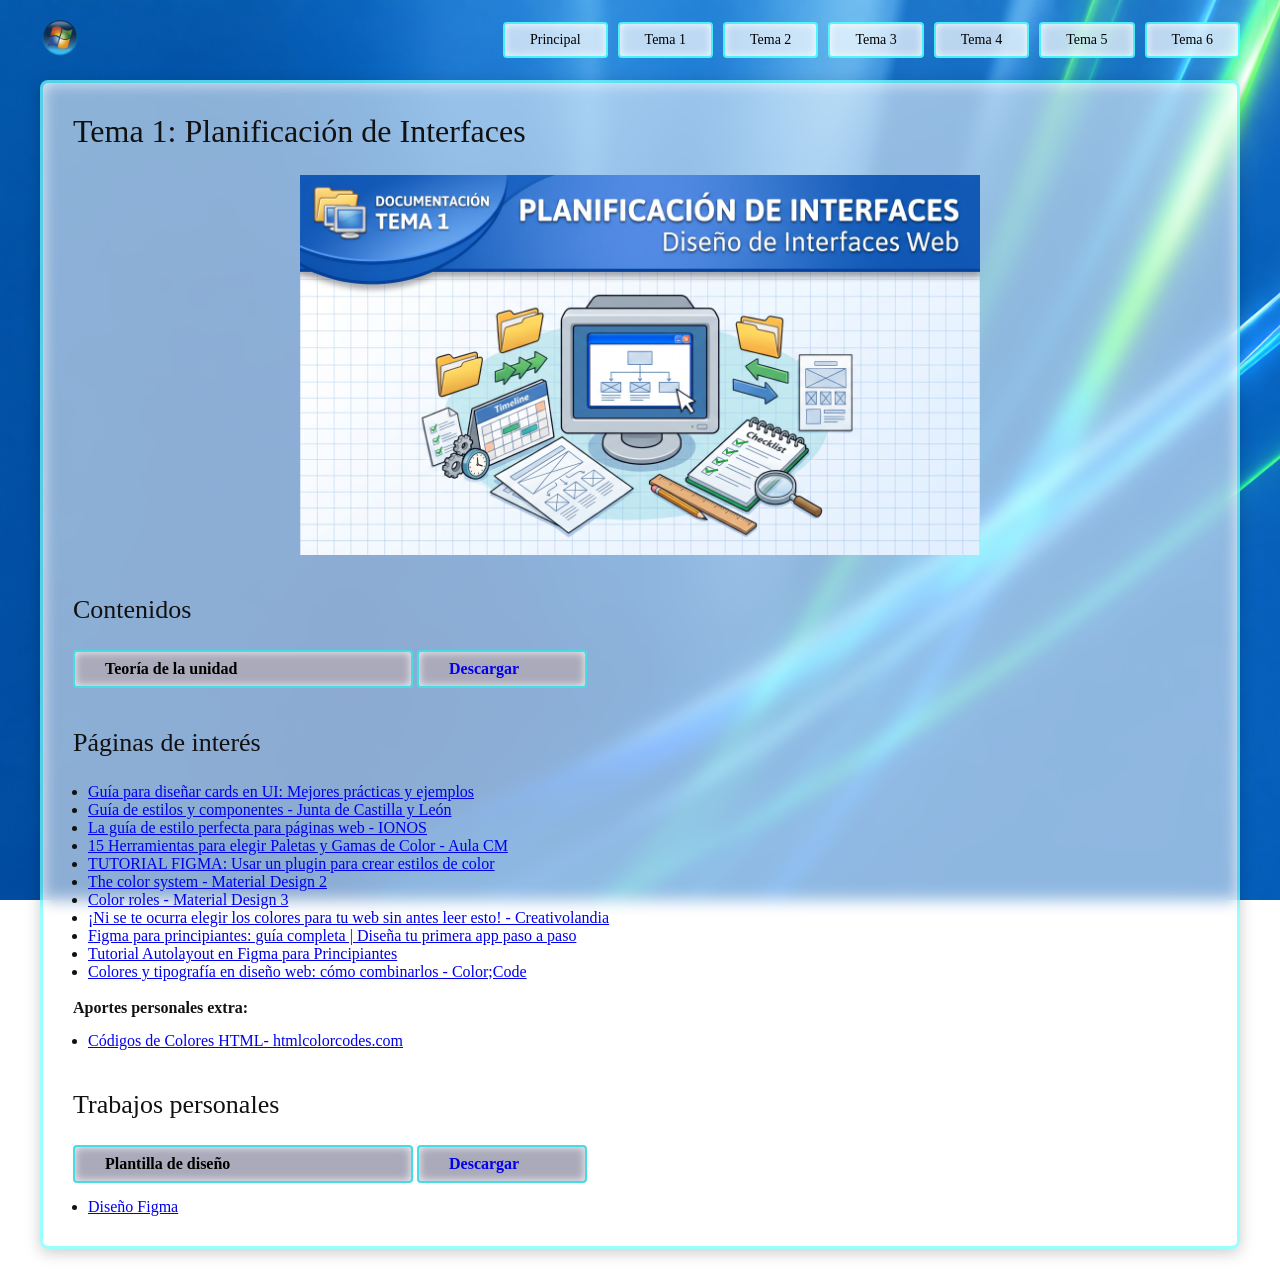
==== tema1.html @ 959bbb47 "Add files via upload" ====
<!DOCTYPE html>
<html lang="es">
<head>
    <meta charset="UTF-8">
    <meta name="viewport" content="width=device-width, initial-scale=1.0">
    <link id="tema" rel="stylesheet" type="text/css" href="estilos/frutiger.css">
    <title>Tema 1</title>
</head>
<body>
    
    <header class="barraSuperior">
        <div class="seccionIzquierda">
            <img onmouseout="this.src='img/WinVistaLogo.png';" onmouseover="this.src='img/Win9XLogo.png';" src="img/WinVistaLogo.png" class="botonInicio logoNormal" onclick="cambiarTema()"/>
        </div>
        
        <div class="itemMenu botonHamburguesa" onclick="mostrarMenu()">
            <a href="#"><img src="img/tecla-menu-contextual.png"/></a>
        </div>

        <ul class="listaMenu" id="menuNavegacion">
            <li class="itemMenu elementoEscritorio"><a href="index.html">Principal</a></li>
            <li class="itemMenu elementoEscritorio"><a href="tema1.html">Tema 1</a></li>
            <li class="itemMenu elementoEscritorio"><a href="tema2.html">Tema 2</a></li>
            <li class="itemMenu elementoEscritorio"><a href="tema3.html">Tema 3</a></li>
            <li class="itemMenu elementoEscritorio"><a href="tema4.html">Tema 4</a></li>
            <li class="itemMenu elementoEscritorio"><a href="tema5.html">Tema 5</a></li>
            <li class="itemMenu elementoEscritorio"><a href="tema6.html">Tema 6</a></li>
        </ul>
    </header>

    <script>
        // Función para desplegar menú en el móvil
        function mostrarMenu() {
            const menu = document.getElementById('menuNavegacion');
            menu.classList.toggle('desplegado');
        }
    </script>

    <main class="ventanaPrincipal cristalAero">
        <h1>Tema 1: Planificación de Interfaces</h1>

        <img src="img/Tema1.jpg" class="imagenPortada"/>

        <section>
            <h2>Contenidos</h2>
            <div>
                <button class="botonPdf itemMenu" onclick="window.open('docs/Unidad1.pdf', '_blank')">Teoría de la unidad</button>
                <a href="docs/Unidad1.pdf" download="Unidad1.pdf" class="itemMenu botonPdf descargar" style="text-decoration: none;"> Descargar</a>
            </div>
        </section>

        <section>
            <h2>Páginas de interés</h2>
            <ul class="urls">
                <li><a href="https://uifrommars.com/guia-diseno-cards/?classId=c69e8f66-4b41-42af-a411-b7788c4b36c5" target="_blank" rel="noopener noreferrer">Guía para diseñar cards en UI: Mejores prácticas y ejemplos</a></li>
                <li><a href="https://www.jcyl.es/junta/guia/guia-estilos.html?classId=c69e8f66-4b41-42af-a411-b7788c4b36c5" target="_blank" rel="noopener noreferrer">Guía de estilos y componentes - Junta de Castilla y León</a></li>
                <li><a href="https://www.ionos.es/digitalguide/paginas-web/diseno-web/la-guia-de-estilo-perfecta-para-paginas-web/" target="_blank" rel="noopener noreferrer">La guía de estilo perfecta para páginas web - IONOS</a></li>
                <li><a href="https://aulacm.com/gama-colores-diseno-grafico-web/?classId=c69e8f66-4b41-42af-a411-b7788c4b36c5" target="_blank" rel="noopener noreferrer">15 Herramientas para elegir Paletas y Gamas de Color - Aula CM</a></li>
                <li><a href="https://www.youtube.com/watch?v=B6wmuE41V7k" target="_blank" rel="noopener noreferrer">TUTORIAL FIGMA: Usar un plugin para crear estilos de color</a></li>
                <li><a href="https://m2.material.io/design/color/the-color-system.html?classId=c69e8f66-4b41-42af-a411-b7788c4b36c5" target="_blank" rel="noopener noreferrer">The color system - Material Design 2</a></li>
                <li><a href="https://m3.material.io/styles/color/roles?classId=c69e8f66-4b41-42af-a411-b7788c4b36c5" target="_blank" rel="noopener noreferrer">Color roles - Material Design 3</a></li>
                <li><a href="https://creativolandia.com/como-elegir-los-colores-para-mi-web/?classId=c69e8f66-4b41-42af-a411-b7788c4b36c5#Como_crear_una_paleta_de_colores_para_tu_web_y_no_morir_en_el_intento" target="_blank" rel="noopener noreferrer">¡Ni se te ocurra elegir los colores para tu web sin antes leer esto! - Creativolandia</a></li>
                <li><a href="https://www.youtube.com/watch?is=EX6L4L5E09JKfz2E&classId=c69e8f66-4b41-42af-a411-b7788c4b36c5&v=cTnDkSfFeC0&feature=youtu.be" target="_blank" rel="noopener noreferrer">Figma para principiantes: guía completa | Diseña tu primera app paso a paso</a></li>
                <li><a href="https://www.youtube.com/watch?si=VakBsoN2G0ta3eF2&classId=c69e8f66-4b41-42af-a411-b7788c4b36c5&v=At4kNL4XELI&feature=youtu.be" target="_blank" rel="noopener noreferrer">Tutorial Autolayout en Figma para Principiantes</a></li>
                <li><a href="https://colorcode.es/guia-colores-tipografia-diseno-web.html?classId=c69e8f66-4b41-42af-a411-b7788c4b36c5" target="_blank" rel="noopener noreferrer">Colores y tipografía en diseño web: cómo combinarlos - Color;Code</a></li>
            </ul>
            <br>
            <h4>Aportes personales extra:</h4>
            <ul class="urls">
                <li><a href="https://htmlcolorcodes.com/es/" target="_blank" rel="noopener noreferrer">Códigos de Colores HTML- htmlcolorcodes.com</a></li></li>
            </ul>
        </section>

        <section>
            <h2>Trabajos personales</h2>
            <div>
                <button class="botonPdf itemMenu" onclick="window.open('docs/PlantillaDIW_Original.pdf', '_blank')">Plantilla de diseño</button>
                <a href="docs/PlantillaDIW_Original.pdf" download="PlantillaDIW_Original.pdf" class="itemMenu botonPdf descargar" style="text-decoration: none;">Descargar</a>
            </div>
            <ul class="urls">
                <li><a href="https://www.figma.com/design/QTLPFC7fTBNyExLCgCDcqQ/P%C3%A1ginaDavidFdezGmz?node-id=0-1&t=rd8OZrC3qzSjjtcp-1" target="_blank" rel="noopener noreferrer">Diseño Figma</a></li>
            </ul>
        </section>
    </main>
    <!--
    <script>
        function cambiarTema() {
            let tema = document.getElementById("tema");
            if (tema.href.includes("estilos/frutiger.css")) {
                tema.href = "estilos/classic9x.css";
            } else {
                tema.href = "estilos/frutiger.css";
            }
        }
    </script>
    -->
</body>
</html>
---- estilos/frutiger.css ----
* {
    margin: 0;
    padding: 0;
    box-sizing: border-box;
    font-family: "Segoe UI";
}

body {
    background-image: url('../img/aero.png');
    background-size: cover;
    background-position: center;
    background-attachment: fixed;
    padding: 20px 40px; 
    color: #111;
}

/* Efecto cristal */
.cristalAero {
    background: rgba(255, 255, 255, 0.55);
    border: 3px solid rgba(0, 255, 255, 0.4);
    border-radius: 8px;
    backdrop-filter: blur(8px); 
    -webkit-backdrop-filter: blur(8px);/*Efecto cristal glass más moderno que en la versión anterior*/
    box-shadow: inset 0 0 15px rgba(255, 255, 255, 0.8), 0 4px 15px rgba(0,0,0,0.2);
}

/* ----- Barra Superior ----- */
.barraSuperior {
    display: flex;
    align-items: center;
    margin-bottom: 20px;
    gap: 15px;
}

.seccionIzquierda {
    display: flex;
    align-items: center;
    gap: 10px;
    flex-grow: 1;
}

.listaMenu {
    display: flex;
    list-style-type: none;
    gap: 10px;
    flex-shrink: 0; 
}

.botonHamburguesa {
    display: none; /*Oculto en versión PC*/
    cursor: pointer;
    margin-left: auto;
}

.botonInicio {
    width: 40px;
    height: auto;
}

.botonPdf {
    padding: 8px 30px;
    font-size: 16px;
    font-weight: bold;
    display: inline-flex;
    gap: 10px;
    background-color: rgb(171, 170, 187) !important;/*!important sirve para dar máxima prioridad, si no no me hace caso*/
    width: 30%;
}

.descargar{
    width: 15%;
}

button{
    cursor: pointer;/*Esto sirve para cambiar la flecha del ratón por la mano señalando (Más intuitivo)*/
}

/* ----- Menú de Botones ----- */
.itemMenu {
    background: rgba(255, 255, 255, 0.7);
    border: 2px solid rgba(0, 255, 255, 0.6);
    border-radius: 4px;
    backdrop-filter: blur(5px);
    box-shadow: inset 0 0 8px rgba(255, 255, 255, 0.9);
    transition: all 0.5s ease; /*Transición para cambiar de normal a hover*/
}

.itemMenu:hover {
    background: rgba(255, 255, 255, 0.9);
    border-color: #43e681;
}

.itemMenu a {
    display: block;
    padding: 8px 25px;
    text-decoration: none;
    color: black;
    font-size: 14px;
}

.botonIcono a {
    padding: 8px 12px;
}

/* ----- Panel Principal ----- */
.ventanaPrincipal {
    padding: 30px;
    min-height: 75vh;
}

.ventanaPrincipal h1 {
    font-size: 32px;
    font-weight: normal;
    margin-bottom: 25px;
}

.ventanaPrincipal h2 {
    font-size: 26px;
    font-weight: normal;
    margin-top: 40px;
    margin-bottom: 25px;
}

footer{
    display: flex;
    color: rgb(255, 255, 255);
    flex-direction: row;
    justify-content:space-between;
    text-align: center;

}

/* ----- Cuadrícula de los temas ----- */
.cuadriculaTemas {
    display: grid;
    grid-template-columns: repeat(3, 1fr); /* 3 columnas en dispositivos grandes por defecto */
    gap: 30px;
}

.itemTemas {
    display: flex;
    flex-direction: column;
    
}

.marcadorImagen {
    background-color: white;
    width: auto;
    aspect-ratio: 16 / 9; 
    margin-bottom: 10px;
    overflow: hidden;
    img{
        width: 100%;
        height: 100%;
        object-fit: cover;
    }
}

.itemTemas p {
    font-size: 15px;
    color: #111;
}

.urls{
    margin-top: 15px;
    margin-left: 15px;
}

.imagenPortada{
    display: block;
    margin-left: auto;
    margin-right: auto;
    width: 60%;
    height: auto;
}

/* =========================================
   DISEÑO RESPONSIVE (MEDIA QUERIES)
   ========================================= */

/* Dispositivos medianos (Tablets) - Hasta 1024px */
/*Resumen de cambios:
Se muestran 2 columnas en vez de 3 en el inicio*/
@media (max-width: 1024px) {
    .cuadriculaTemas {
        grid-template-columns: repeat(2, 1fr); /* 2 columnas en resoluciones medias */
    }
    
    .barraSuperior {
        flex-wrap: wrap;
    }
}

/* Dispositivos pequeños (Móviles) - Hasta 768px */
/*Resumen de cambios:
Se muestra una sola columna en el inicio
botón de descarga y archivo PDF ocupan todo el ancho
menú hamburguesa habilitado*/
@media (max-width: 768px) {
    body {
        padding: 10px;
    }

    .ventanaPrincipal {
        padding: 15px;
    }

    .cuadriculaTemas {
        grid-template-columns: 1fr;
    }

    /* Mantenemos la barra superior en horizontal para que el inicio y la hamburguesa compartan línea */
    .barraSuperior {
        flex-direction: row;
        justify-content: space-between;
        align-items: center;
    }

    /* Evita que el contenedor izquierdo ocupe todo el ancho disponible */
    .seccionIzquierda {
        flex-grow: 0;
    }

    /* Ocultar elementos de escritorio */
    .elementoEscritorio {
        display: none;
    }
    
    /* Mostrar menú hamburguesa */
    .botonHamburguesa {
        display: block;
        img{
            height: 30px;
            width: auto;
        }
    }

    /* Menú desplegado por JavaScript */
    .listaMenu.desplegado {
        display: flex;
        flex-direction: column;
        position: absolute;
        top: 85px;
        right: 10px;
        background: rgba(255, 255, 255, 0.55);
        border: 2px solid rgba(0, 255, 255, 0.4);
        border-radius: 8px;
        backdrop-filter: blur(10px);
        z-index: 100;
        gap: 5px;
        width: 95%;
        .elementoEscritorio {
            display: block;
            text-align: center;
        }
    }

    .botonPdf, .descargar {
        width: 100%;
    }

    .imagenPortada{
        width: 100%;
    }

    footer {
        flex-flow: wrap;
    }

}
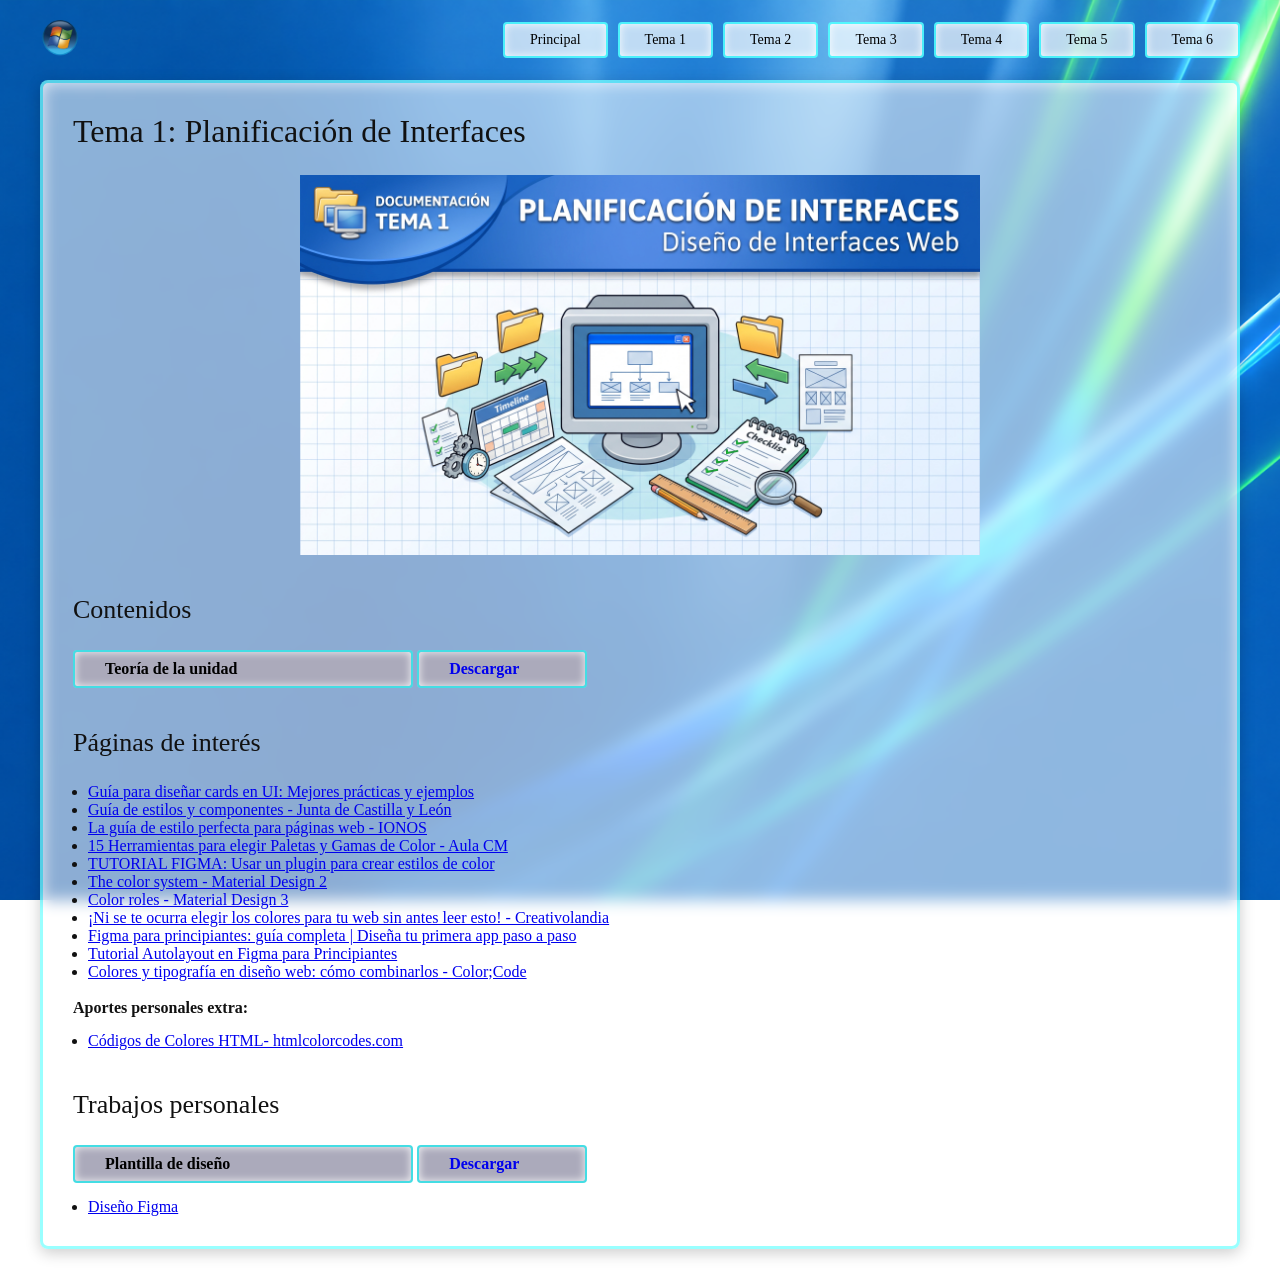
==== commit c8b43969: "Add files via upload" ====
--- a/tema1.html
+++ b/tema1.html
@@ -17,6 +17,7 @@
             <a href="#"><img src="img/tecla-menu-contextual.png"/></a>
         </div>
 
+        <nav>
         <ul class="listaMenu" id="menuNavegacion">
             <li class="itemMenu elementoEscritorio"><a href="index.html">Principal</a></li>
             <li class="itemMenu elementoEscritorio"><a href="tema1.html">Tema 1</a></li>
@@ -26,6 +27,7 @@
             <li class="itemMenu elementoEscritorio"><a href="tema5.html">Tema 5</a></li>
             <li class="itemMenu elementoEscritorio"><a href="tema6.html">Tema 6</a></li>
         </ul>
+        </nav>
     </header>
 
     <script>
